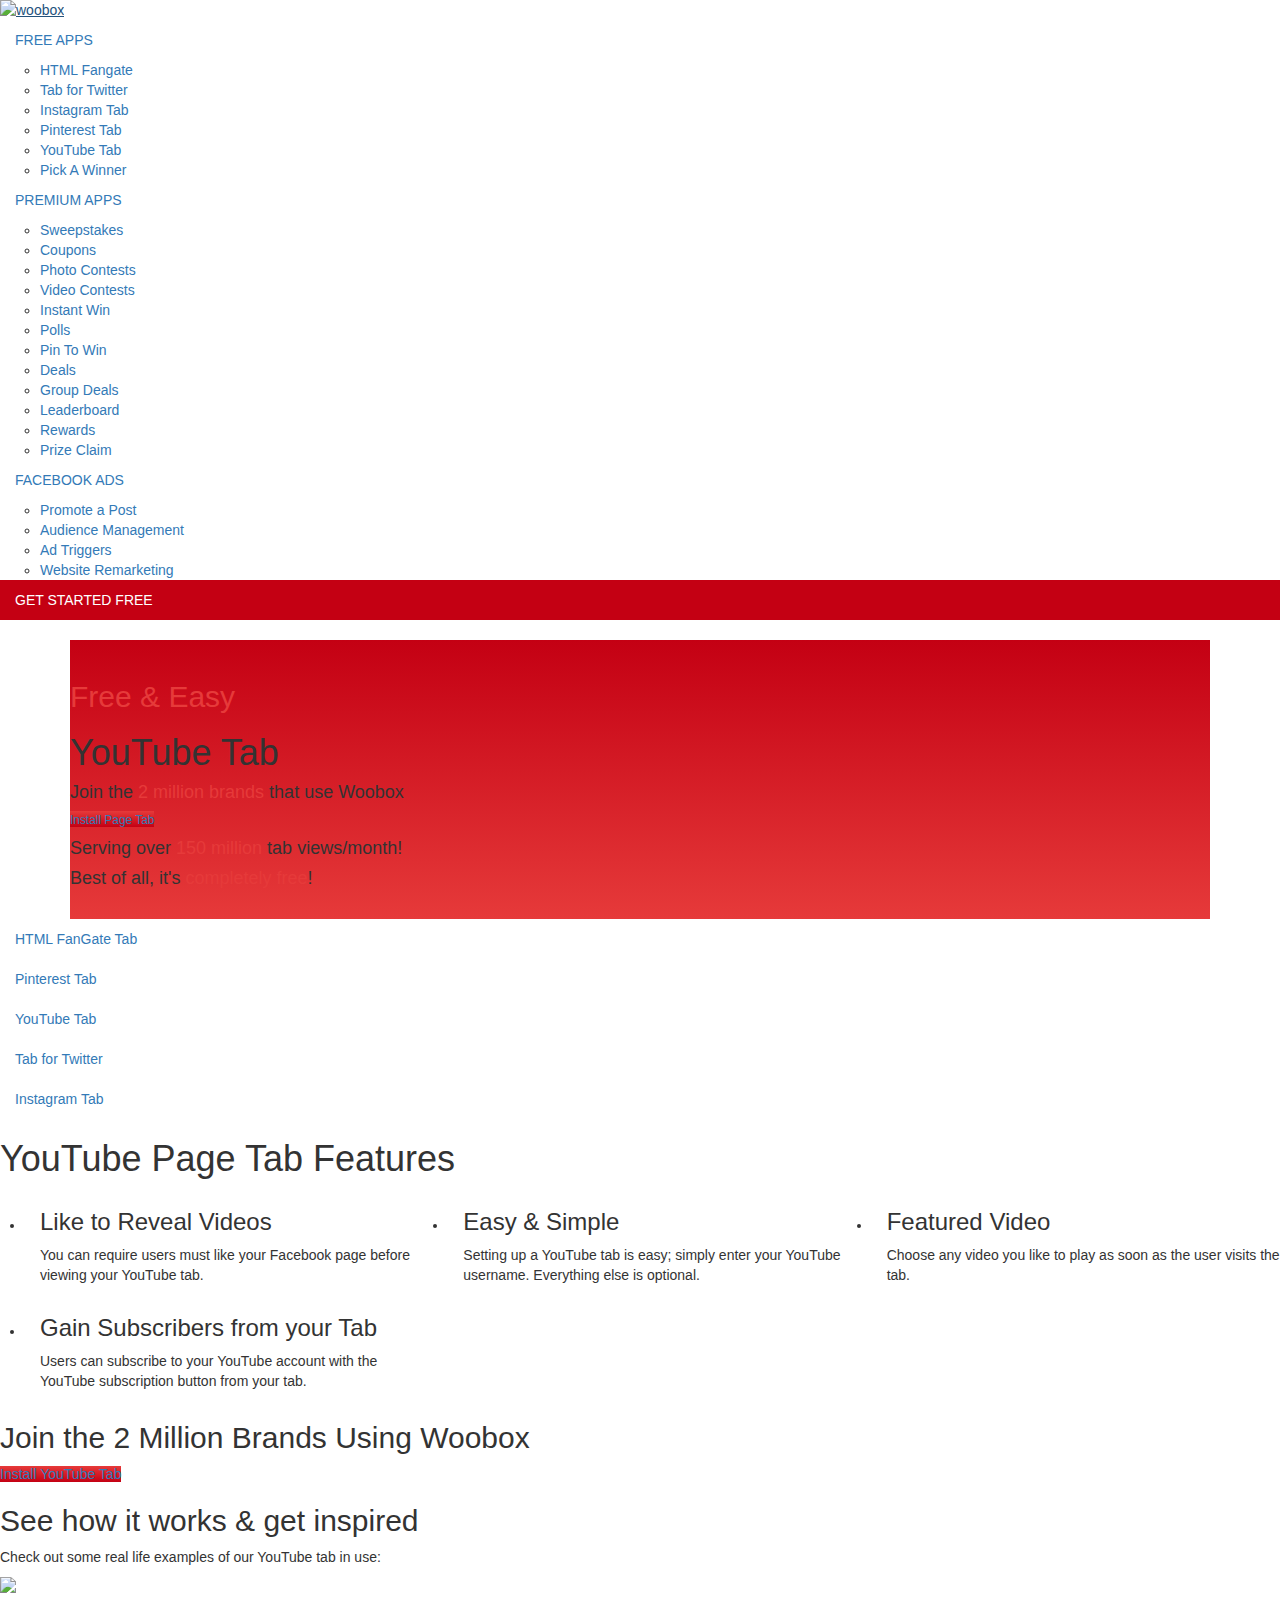
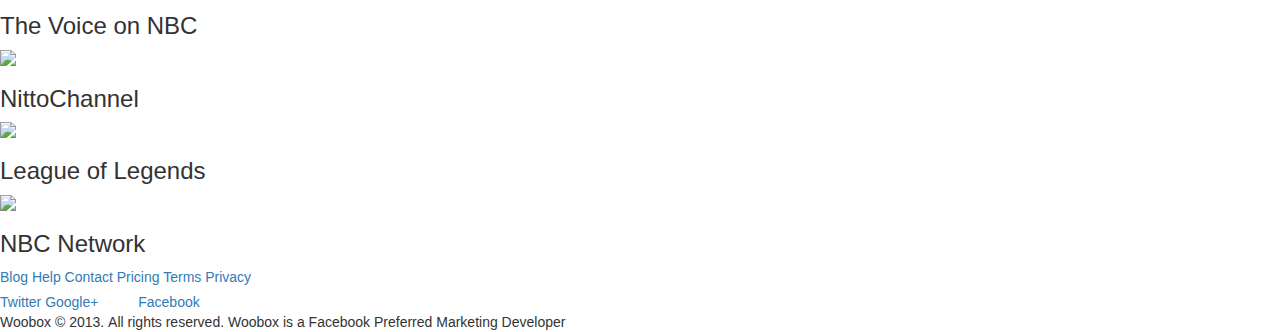
==== iframehost_youtube.html @ 62dafbc9 "Added files via upload" ====
<!DOCTYPE html PUBLIC "-//W3C//DTD XHTML 1.0 Transitional//EN" "http://www.w3.org/TR/xhtml1/DTD/xhtml1-transitional.dtd">
<html xmlns="http://www.w3.org/1999/xhtml">
<head>
<meta http-equiv="Content-Type" content="text/html; charset=utf-8" />
<meta name="google-site-verification" content="CgViwPo-2O1pQmy7r5_PnZZ1s_otuQDMQxh3kymNe60" />
<meta name="p:domain_verify" content="2851c6a86dcb69d6ee47d51a41af0436"/>
<meta property="fb:app_id" content="125301544177938" />
<meta name = "viewport" content = "width = 1000" />
<title>YouTube Page Tab - Powered by Woobox</title>

<!-- Latest compiled and minified CSS -->
<link rel="stylesheet" href="//netdna.bootstrapcdn.com/bootstrap/3.1.1/css/bootstrap.min.css">
<!-- Optional theme -->
<link rel="stylesheet" href="//netdna.bootstrapcdn.com/bootstrap/3.1.1/css/bootstrap-theme.min.css">

<!-- Woobox Styles -->
<link href='//fonts.googleapis.com/css?family=Maven+Pro:400,500,700,900' rel='stylesheet' type='text/css' />
<link href='//fonts.googleapis.com/css?family=Source+Sans+Pro:400,700,200,300' rel='stylesheet' type='text/css' />
<link rel="stylesheet" type="text/css" href="//woobox.com/css/new/common.css?v1.2" media="screen" />
<link rel="stylesheet" type="text/css" href="//woobox.com/css/new/style.css?v1.2"  media="screen" />

<!--[if IE]>
<link rel="stylesheet"  href="//woobox.com/css/new/ie.css" type="text/css" >
<![endif]-->

<!--[if IE 7]>
<link rel="stylesheet"  href="//woobox.com/css/new/ie7.css" type="text/css" >
<![endif]-->

<!-- IFRAMEHOST Styles -->
<link rel="stylesheet" href="https://dl.dropboxusercontent.com/u/55861319/Woobox/css/iframehost.css">

<script type="text/javascript">
$(document).ready(function () {
	$('.more').hover(
		function () {
			$(this).children('a').addClass('hover');
			$(this).children('.sub-nav_container').show();
		},
		function () {
			$(this).children('a').removeClass('hover');
			$(this).children('.sub-nav_container').hide();
		}
	);
});
</script>

<style>
.content {
	background-color: #e63a3a;
	background-image: url(//dl.dropboxusercontent.com/u/55861319/Woobox/wave_bg.png),linear-gradient(to top,#e63a3a 0,#c40013 100%);
	background-position: center bottom;
	background-repeat: no-repeat;
	background-size: cover;
}
.main-contant {
	background: url('https://woobox.com/img/new/main-contant.png') center top no-repeat;
}
#youtube .main-contant h2, .main-contant h4 span {
    color: #e63a3a;
}
#youtube li.get a, #youtube li.get a:hover, h2:before, ul.features li:hover span {
    background: #c40013;
	 color: #fff;
}
.nav li a.hover, .nav li a:hover, .processed.footer .btn-link.btn-sm:hover, #footer a:hover {	
	color: #c40013;
}
ul.sub-nav li:hover {
	background: #e63a3a;
	color: #fff;
}
#youtube .main-contant .install-tab a {
	margin: 35px 0;
}
	#youtube .install-tab span {
		background: #e63a3a;
		background: -moz-linear-gradient(top, #e63a3a 0%, #c40013 100%);
		background: -webkit-linear-gradient(top, #e63a3a 0%, #c40013 100%);
		background: -o-linear-gradient(top, #e63a3a 0%, #c40013 100%);
		background: -ms-linear-gradient(top, #e63a3a 0%, #c40013 100%);
		background: linear-gradient(top, #e63a3a 0%, #c40013 100%);
		filter: progid:DXImageTransform.Microsoft.gradient( startColorstr='#e63a3a', endColorstr='#c40013',GradientType=0 );
	}
	#youtube .install-tab span:hover {
		background: #c40013;
		background: -moz-linear-gradient(top,  #c40013 0%, #e63a3a 100%);
		background: -webkit-linear-gradient(top,  #c40013 0%,#e63a3a 100%);
		background: -o-linear-gradient(top,  #c40013 0%,#e63a3a 100%);
		background: -ms-linear-gradient(top,  #c40013 0%,#e63a3a 100%);
		background: linear-gradient(top,  #c40013 0%,#e63a3a 100%);
		filter: progid:DXImageTransform.Microsoft.gradient( startColorstr='#c40013', endColorstr='#e63a3a',GradientType=0 );
	}
	#youtube .install-tab span:hover:after {
		border-top-color: #e63a3a;
	}
	#youtube .install-tab span:after {
		border-top-color: #c40013;
	}
</style>

</head>

<body>
<!--Page Wrapper-->
<div id="youtube" class="wrapper home-nav"> 

<!--Header Section-->
<div class="header">
<div class="page">
<div class="logo"><a href="/"><img src="//woobox.com/img/new/logo.png" alt="woobox" title="Welcome To Woobox" /></a></div>
<ul class="nav">
  <li class="more"><a href="#">FREE APPS</a>
	<div class='sub-nav_container'>
		<div></div>	
		<ul class="sub-nav">
			<li class="fist"><a href="/customtab"> HTML Fangate </a></li>
			<li><a href="/twitter"> Tab for Twitter </a></li>
			<li><a href="/instagram"> Instagram Tab </a></li>
			<li><a href="/pinterest"> Pinterest Tab </a></li>
			<li><a href="/youtube"> YouTube Tab </a></li>
			<li><a href="/pickawinner"> Pick A Winner </a></li>
		</ul>
	</div>
	<li class="more"><a href="#">PREMIUM APPS</a>
	<div class='sub-nav_container'>
	<div></div>	
		<ul class="sub-nav">
			<li class="fist"><a href="//woobox.com/sweepstakes"> Sweepstakes </a></li>
	      <li><a href="//woobox.com/coupons"> Coupons </a></li>
	      <li><a href="//woobox.com/photocontests"> Photo Contests </a></li>
	      <li><a href="//woobox.com/videocontests"> Video Contests </a></li>
	      <li><a href="//woobox.com/instantwin"> Instant Win </a></li>
	      <li><a href="//woobox.com/polls"> Polls </a></li>
	      <li><a href="//woobox.com/pintowin"> Pin To Win </a></li>
	      <li><a href="//woobox.com/deals"> Deals </a></li>
	      <li><a href="//woobox.com/groupdeals"> Group Deals </a></li>
	      <li><a href="//woobox.com/leaderboard"> Leaderboard </a></li>
	      <li><a href="//woobox.com/rewards"> Rewards </a></li>
	      <li><a href="//woobox.com/prizeclaim"> Prize Claim </a></li>
		</ul>
	</div>
  </li>
	<li class="more"><a href="#">FACEBOOK ADS</a>
		<div class='sub-nav_container'>
		<div></div>	
		<ul class="sub-nav">
				<!-- <li class="fist"><a href="/promotionads"> Promote an Offer </a></li> -->
				<li class="fist"><a href="/postads"> Promote a Post </a></li>
				<li><a href="/audiences"> Audience Management </a></li>
				<li><a href="/triggers"> Ad Triggers </a></li>
				<li><a href="/remarketing"> Website Remarketing </a></li>
			</ul>
		</div>
	</li>
  <!-- <li class="pricing"><a href="//woobox.com/pricing">PRICING</a></li>
  <li><a href="/resources">RESOURCES</a></li>
  <li class="login"><a href="/login">LOGIN</a></li> -->
  <li class="get"><a target="_blank" href="//woobox.com/loginfacebook">GET STARTED FREE</a> <!--<span></span>--> </li>
  </ul>
</div>

</div>
<!--Header Section end--> 

   <!-- Begin page content -->
	<div id="main" class="container">
		<div class="grid">
			<div class="row-bottom">
			  <span class="pink">&nbsp;</span> 
			  <span class="blue">&nbsp;</span> 
			  <span class="yellow">&nbsp;</span>
			  <span class="orange">&nbsp;</span>
			</div>
		</div>
		<div class="content">
			<div class="tablets">&nbsp;</div>
			<div class="main-contant">
				<div class="inner-content">
					<h2>Free <span>&amp;</span> Easy</h2>
					<h1>YouTube Tab</h1>
					<h4>Join the <span>2 million brands</span> that use Woobox</h4>
					<div class="install-tab yellow">
						<a href="#"><span><small>Install Page Tab</small></span></a>
					</div>
					<div class="bottom">
						<h4>Serving over <span>150 million</span> tab views/month!</h4>
						<h4>Best of all, it's <span>completely free</span>!</h4>
					</div>
				</div>
			</div>
			<div class="tablets right">&nbsp;</div>
      </div>
	</div>

	<div class="sub-page">
	
		<div class="nav-outer">
			<div class="page">
				<ul class="nav">
					<li><a href="https://dl.dropboxusercontent.com/u/55861319/Woobox/iframehost_bootstrap.html">HTML FanGate Tab</a></li>
					<li><a href="https://dl.dropboxusercontent.com/u/55861319/Woobox/iframehost_pinterest.html">Pinterest Tab</a></li>
					<li class="active"><a href="#">YouTube Tab</a></li>
					<li><a href="https://dl.dropboxusercontent.com/u/55861319/Woobox/iframehost_twitter.html">Tab for Twitter</a></li>
					<li><a href="https://dl.dropboxusercontent.com/u/55861319/Woobox/iframehost_instagram.html">Instagram Tab</a></li>
				</ul>
			</div>
		</div>
		
		<div class="contant-warwpper tab-content">
			
			<div id="youtube" class="page tab-pane active">
				<div class="processed fans">
					<h1>YouTube Page Tab Features</h1>
					<ul class="features row">
						<li class="col-md-4 col-sm-6">
							<span><i class="flag"></i></span>
							<div class="anausing-detail">
								<h3>Like to Reveal Videos</h3>
								<p>You can require users must like your Facebook page before viewing your YouTube tab.</p>
							</div>
						</li>
						<li class="col-md-4 col-sm-6">
							<span><i class="signup"></i></span>
							<div class="anausing-detail">
								<h3>Easy &amp; Simple</h3>
								<p>Setting up a YouTube tab is easy; simply enter your YouTube username. Everything else is optional.</p>
							</div>
						</li>
						<li class="col-md-4 col-sm-6">
							<span><i class="equalizer"></i></span>
							<div class="anausing-detail">
								<h3>Featured Video</h3>
								<p>Choose any video you like to play as soon as the user visits the tab.</p>
							</div>
						</li>
						<li class="col-md-4 col-sm-6">
							<span><i class="user"></i></span>
							<div class="anausing-detail">
								<h3>Gain Subscribers from your Tab</h3>
								<p>Users can subscribe to your YouTube account with the YouTube subscription button from your tab.</p>
							</div>
						</li>					
					</ul>
				</div>

				<div class="processed footer">
					<h2>Join the 2 Million Brands Using Woobox</h2>
					<div class="install-tab yellow">
					<a href="//apps.facebook.com/349313058487732"><span>Install YouTube Tab</span></a>
					</div>
				</div>

				<div class="processed examples">
					<h2>See how it works & get inspired</h2>
					<p>Check out some real life examples of our YouTube tab in use:</p>
					<div id="wrapper">
						<div id="columns">
							<div class="pin">
								<img src="//woobox.com/img/featured/youtube/TheVoice.png" data-toggle="modal" data-slide-to="0" data-target="#youtube_tabs" />
								<h3>The Voice on NBC</h3>
							</div>
							
							<div class="pin">
								<img src="//woobox.com/img/featured/youtube/NittoTire.png" data-toggle="modal" data-slide-to="1" data-target="#youtube_tabs" />
								<h3>NittoChannel</h3>
							</div>
							
							<div class="pin">
								<img src="//woobox.com/img/featured/youtube/LOL.png" data-toggle="modal" data-slide-to="2" data-target="#youtube_tabs" />
								<h3>League of Legends</h3>
							</div>
						
							<div class="pin">
								<img src="//woobox.com/img/featured/youtube/NBC.png" data-toggle="modal" data-slide-to="3" data-target="#youtube_tabs" />
								<h3>NBC Network</h3>
							</div>
						
						</div>
						
						<!-- Modal -->
						<div class="modal fade" id="youtube_tabs" tabindex="-1" role="dialog" aria-labelledby="myModalLabel" aria-hidden="true">
							<div class="modal-dialog"><div class="modal-content">
								<div id="carousel-example" class="carousel slide" data-interval="false">
								  <!-- Wrapper for slides -->
								  <div class="carousel-inner">
									 <div class="item active">
										<img src="//woobox.com/img/featured/youtube/TheVoice.png" alt="The Voice on NBC - YouTube Tab">
									 </div>
									 <div class="item ">
										<img src="//woobox.com/img/featured/youtube/NittoTire.png" alt="NittoChannel - YouTube Tab">
									 </div>
									 <div class="item ">
										<img src="//woobox.com/img/featured/youtube/LOL.png" alt="League of Legends - YouTube Tab">
									 </div>
									 <div class="item ">
										<img src="//woobox.com/img/featured/youtube/NBC.png" alt="NBC Network - YouTube Tab">
									 </div>
								  </div>
								  <!-- Controls -->
								  <a class="left carousel-control" href="#carousel-example" data-slide="prev">
									 <span class="glyphicon glyphicon-chevron-left"></span>
								  </a>
								  <a class="right carousel-control" href="#carousel-example" data-slide="next">
									 <span class="glyphicon glyphicon-chevron-right"></span>
								  </a>
								</div>
							</div></div>
						</div>
						
					</div>
					
				</div>
				
			</div>				
		
		</div>
	
	</div>
	
	
<!--Footer Section-->	
<div id="footer-wrapper">
<div id="footer">
	<script type="text/javascript" src="https://apis.google.com/js/plusone.js" gapi_processed="true"></script>
	<div class="right">
			<a href="//blog.woobox.com/">Blog</a>
			<a href="http://help.woobox.com/">Help</a>
			<a href="http://help.woobox.com/customer/portal/emails/new">Contact</a>
			<a href="//woobox.com/pricing">Pricing</a>
			<a href="//woobox.com/terms">Terms</a>	
			<a href="//woobox.com/privacy">Privacy</a>
	</div>
	<div class="left">
		<a href="http://twitter.com/woobox">Twitter</a>
		<a href="https://plus.google.com/u/1/106905411659467597009/posts">Google+</a>
		<span class="google-plus"><div id="___plusone_0" style="text-indent: 0px; margin: 0px; padding: 0px; background-color: transparent; border-style: none; float: none; line-height: normal; font-size: 1px; vertical-align: baseline; display: inline-block; width: 32px; height: 20px; background-position: initial initial; background-repeat: initial initial;"><iframe frameborder="0" hspace="0" marginheight="0" marginwidth="0" scrolling="no" style="position: static; top: 0px; width: 32px; margin: 0px; border-style: none; left: 0px; visibility: visible; height: 20px;" tabindex="0" vspace="0" width="100%" id="I0_1397237655067" name="I0_1397237655067" src="https://apis.google.com/u/0/_/+1/fastbutton?usegapi=1&amp;size=medium&amp;annotation=none&amp;width=50&amp;origin=https%3A%2F%2Fwoobox.com&amp;url=http%3A%2F%2Fwoobox.com%2F&amp;gsrc=3p&amp;ic=1&amp;jsh=m%3B%2F_%2Fscs%2Fapps-static%2F_%2Fjs%2Fk%3Doz.gapi.en.4eT6zE5tRrM.O%2Fm%3D__features__%2Fam%3DAQ%2Frt%3Dj%2Fd%3D1%2Fz%3Dzcms%2Frs%3DAItRSTMkE1-jjzre2_jWBmO8E5tc0AZuOA#_methods=onPlusOne%2C_ready%2C_close%2C_open%2C_resizeMe%2C_renderstart%2Concircled%2Cdrefresh%2Cerefresh&amp;id=I0_1397237655067&amp;parent=https%3A%2F%2Fwoobox.com&amp;pfname=&amp;rpctoken=11881803" data-gapiattached="true" title="+1"></iframe></div></span>
		<a href="http://facebook.com/woobox">Facebook</a>
		<iframe src="//www.facebook.com/plugins/like.php?href=http%3A%2F%2Fwww.facebook.com%2Fwoobox&amp;layout=button_count&amp;show_faces=true&amp;width=86&amp;action=like&amp;colorscheme=light&amp;height=21" scrolling="no" frameborder="0" style="border:none; overflow:hidden; width:86px; padding: 0 10px; height:20px;" allowtransparency="true"></iframe>
	</div>
</div>
</div>

<div class="footer"> 
	<span class="rights">Woobox &copy; 2013.&nbsp;All rights reserved.</span> 
	<span class="pmd">Woobox is a Facebook Preferred Marketing Developer</span>
</div>
<!--Footer Section end--> 

</div>
<!--Page Wrapper-->

    <!-- Bootstrap core JavaScript
    ================================================== -->
    <!-- Placed at the end of the document so the pages load faster -->
    <script src="https://ajax.googleapis.com/ajax/libs/jquery/1.11.0/jquery.min.js"></script>
    <script src="//netdna.bootstrapcdn.com/bootstrap/3.1.1/js/bootstrap.min.js"></script>
</body>
</html>
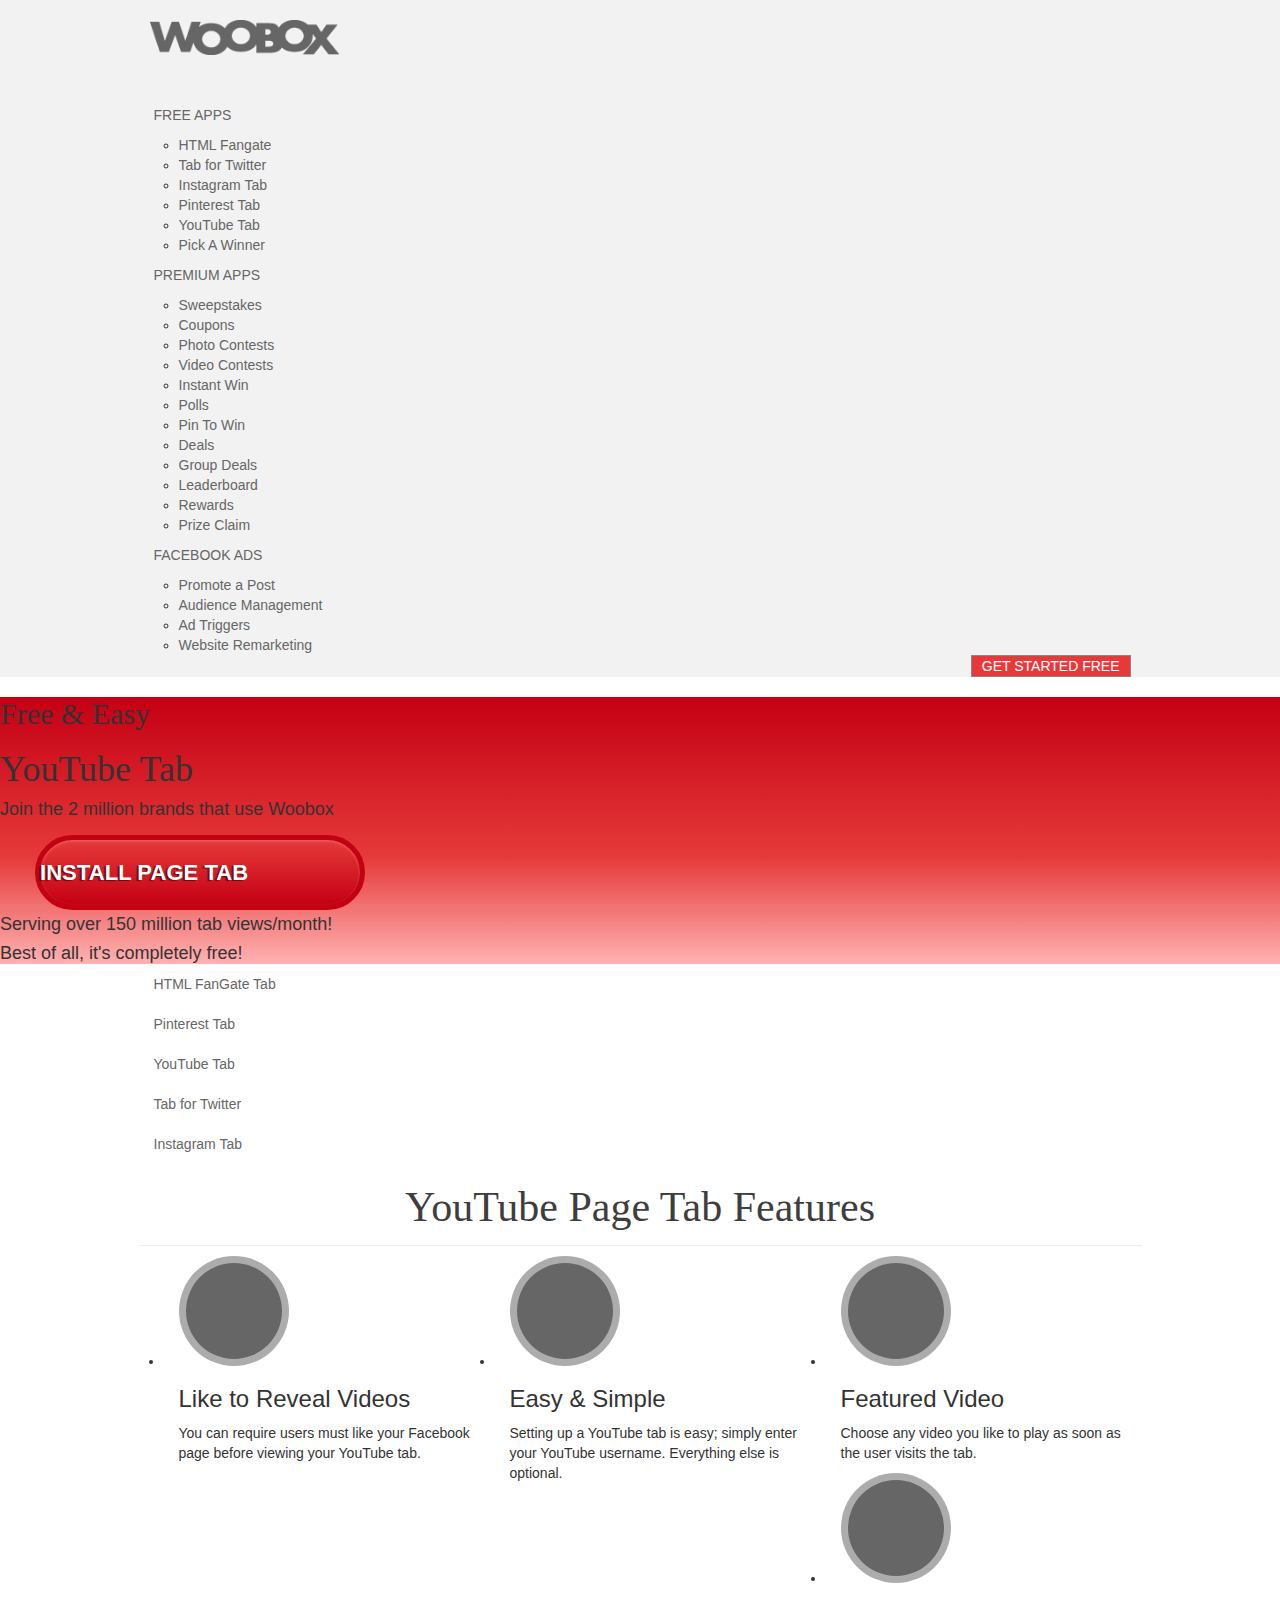
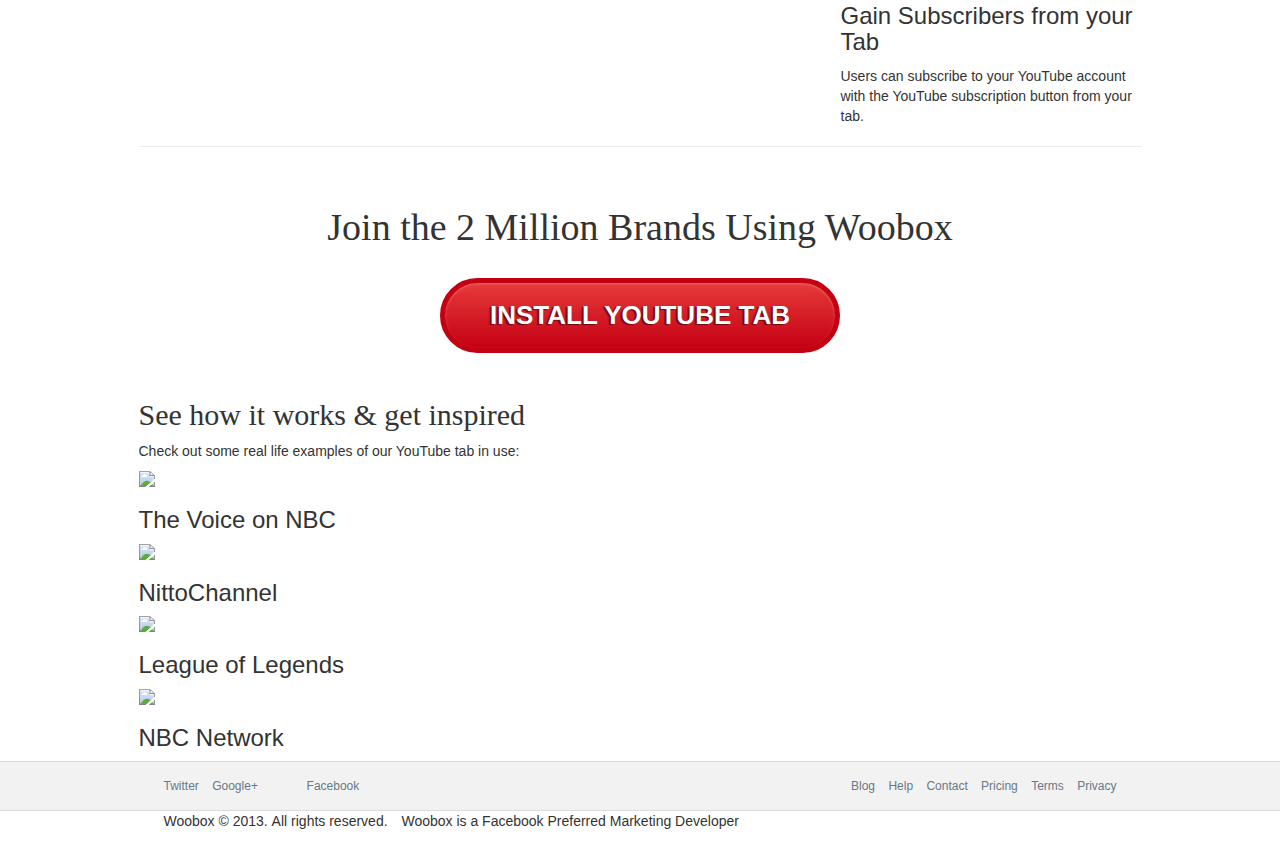
==== commit 2e6ab63e: "Update iframehost_youtube.html" ====
--- a/iframehost_youtube.html
+++ b/iframehost_youtube.html
@@ -16,6 +16,7 @@
 <!-- Woobox Styles -->
 <link href='//fonts.googleapis.com/css?family=Maven+Pro:400,500,700,900' rel='stylesheet' type='text/css' />
 <link href='//fonts.googleapis.com/css?family=Source+Sans+Pro:400,700,200,300' rel='stylesheet' type='text/css' />
+<link href='fonts/bebasneue.css' rel='stylesheet' type='text/css' />
 <link rel="stylesheet" type="text/css" href="//woobox.com/css/new/common.css?v1.2" media="screen" />
 <link rel="stylesheet" type="text/css" href="//woobox.com/css/new/style.css?v1.2"  media="screen" />
 
@@ -28,7 +29,10 @@
 <![endif]-->
 
 <!-- IFRAMEHOST Styles -->
-<link rel="stylesheet" href="https://dl.dropboxusercontent.com/u/55861319/Woobox/css/iframehost.css">
+<!--<link rel="stylesheet" href="https://dl.dropboxusercontent.com/u/55861319/Woobox/css/iframehost.css">-->
+<link rel="stylesheet" href="css/woobox_override.css">
+<link rel="stylesheet" href="css/statictabs_layout.css">
+<link rel="stylesheet" href="css/statictabs_colors.css">
 
 <script type="text/javascript">
 $(document).ready(function () {
@@ -45,60 +49,6 @@
 });
 </script>
 
-<style>
-.content {
-	background-color: #e63a3a;
-	background-image: url(//dl.dropboxusercontent.com/u/55861319/Woobox/wave_bg.png),linear-gradient(to top,#e63a3a 0,#c40013 100%);
-	background-position: center bottom;
-	background-repeat: no-repeat;
-	background-size: cover;
-}
-.main-contant {
-	background: url('https://woobox.com/img/new/main-contant.png') center top no-repeat;
-}
-#youtube .main-contant h2, .main-contant h4 span {
-    color: #e63a3a;
-}
-#youtube li.get a, #youtube li.get a:hover, h2:before, ul.features li:hover span {
-    background: #c40013;
-	 color: #fff;
-}
-.nav li a.hover, .nav li a:hover, .processed.footer .btn-link.btn-sm:hover, #footer a:hover {	
-	color: #c40013;
-}
-ul.sub-nav li:hover {
-	background: #e63a3a;
-	color: #fff;
-}
-#youtube .main-contant .install-tab a {
-	margin: 35px 0;
-}
-	#youtube .install-tab span {
-		background: #e63a3a;
-		background: -moz-linear-gradient(top, #e63a3a 0%, #c40013 100%);
-		background: -webkit-linear-gradient(top, #e63a3a 0%, #c40013 100%);
-		background: -o-linear-gradient(top, #e63a3a 0%, #c40013 100%);
-		background: -ms-linear-gradient(top, #e63a3a 0%, #c40013 100%);
-		background: linear-gradient(top, #e63a3a 0%, #c40013 100%);
-		filter: progid:DXImageTransform.Microsoft.gradient( startColorstr='#e63a3a', endColorstr='#c40013',GradientType=0 );
-	}
-	#youtube .install-tab span:hover {
-		background: #c40013;
-		background: -moz-linear-gradient(top,  #c40013 0%, #e63a3a 100%);
-		background: -webkit-linear-gradient(top,  #c40013 0%,#e63a3a 100%);
-		background: -o-linear-gradient(top,  #c40013 0%,#e63a3a 100%);
-		background: -ms-linear-gradient(top,  #c40013 0%,#e63a3a 100%);
-		background: linear-gradient(top,  #c40013 0%,#e63a3a 100%);
-		filter: progid:DXImageTransform.Microsoft.gradient( startColorstr='#c40013', endColorstr='#e63a3a',GradientType=0 );
-	}
-	#youtube .install-tab span:hover:after {
-		border-top-color: #e63a3a;
-	}
-	#youtube .install-tab span:after {
-		border-top-color: #c40013;
-	}
-</style>
-
 </head>
 
 <body>
@@ -108,7 +58,7 @@
 <!--Header Section-->
 <div class="header">
 <div class="page">
-<div class="logo"><a href="/"><img src="//woobox.com/img/new/logo.png" alt="woobox" title="Welcome To Woobox" /></a></div>
+<div class="logo"><a href="/"><img src="img/logo.png" alt="woobox" title="Welcome To Woobox" /></a></div>
 <ul class="nav">
   <li class="more"><a href="#">FREE APPS</a>
 	<div class='sub-nav_container'>
@@ -356,4 +306,4 @@
     <script src="https://ajax.googleapis.com/ajax/libs/jquery/1.11.0/jquery.min.js"></script>
     <script src="//netdna.bootstrapcdn.com/bootstrap/3.1.1/js/bootstrap.min.js"></script>
 </body>
-</html>+</html>
--- a/fonts/bebasneue.css
+++ b/fonts/bebasneue.css
@@ -0,0 +1,32 @@
+/* Generated by Font Squirrel (http://www.fontsquirrel.com) on March 20, 2016 */
+
+
+
+@font-face {
+    font-family: 'bebas_neuebold';
+    src: url('bebasneue_bold-webfont.eot');
+    src: url('bebasneue_bold-webfont.eot?#iefix') format('embedded-opentype'),
+         url('bebasneue_bold-webfont.woff2') format('woff2'),
+         url('bebasneue_bold-webfont.woff') format('woff'),
+         url('bebasneue_bold-webfont.ttf') format('truetype'),
+         url('bebasneue_bold-webfont.svg#bebas_neuebold') format('svg');
+    font-weight: normal;
+    font-style: normal;
+
+}
+
+
+
+
+@font-face {
+    font-family: 'bebas_neuebold';
+    src: url('bebasneue_bold-webfont.eot');
+    src: url('bebasneue_bold-webfont.eot?#iefix') format('embedded-opentype'),
+         url('bebasneue_bold-webfont.woff2') format('woff2'),
+         url('bebasneue_bold-webfont.woff') format('woff'),
+         url('bebasneue_bold-webfont.ttf') format('truetype'),
+         url('bebasneue_bold-webfont.svg#bebas_neuebold') format('svg');
+    font-weight: normal;
+    font-style: normal;
+
+}--- a/css/woobox_override.css
+++ b/css/woobox_override.css
@@ -0,0 +1,13 @@
+.header {
+  background: #f2f2f2;
+  min-height: auto;
+}
+.logo {
+  margin-top: 0;
+}
+.nav li a {
+  color: #666;
+}
+h1, h2 {
+  font-family: 'BebasNeue';
+}
--- a/css/statictabs_layout.css
+++ b/css/statictabs_layout.css
@@ -0,0 +1,680 @@
+.page {
+max-width: 1003px;
+margin: 0 auto;
+width: 100%;
+}
+a:hover, a:focus, a:active, button:hover, button:focus, button:active  {
+	text-decoration: none !important;
+	outline: none !important;
+}
+.logo {
+	padding: 20px 0 20px 11px;
+	width: 20%;
+}
+.header .logo img {
+	width: 100%;
+}
+.header .nav { 
+	padding-top: 20px;
+	padding-right: 11px;
+}	
+.nav li a:hover {
+	background-color: inherit;
+	text-decoration: none;
+	width: 100%;
+}
+ul.sub-nav li:hover {
+	overflow: hidden;
+}
+.get span {
+	bottom: -29px;
+	left: 104px;
+}
+li.get a:hover, li.get a {
+	background: #9dc705;
+	padding: 0 10px !important;
+	text-align: center;
+	width: 100%;
+	border: 1px solid #888;
+}
+.nav .get {
+    float: right;
+}
+.home-nav .nav li.get a {
+    margin-left: 0;
+}
+.grid {
+	background: #f2f2f2;
+	margin: 0;
+	padding: 0;
+	height: 6px;
+	width: 100%;
+	float: left;
+}
+.row-bottom {
+	background: #f2f2f2;
+	padding: 0;
+	margin: 0;
+	display: block;
+}
+.row-bottom span {
+	width: 25%;
+	float: left;
+	height: 6px;
+}
+span.green {
+	background: #99cc2c;
+}
+span.pink {
+	background: #f03485;
+}
+span.blue {
+	background: #51cbf1;
+}
+span.yellow {
+	background: #ffce55; /* #ffc63a */
+}
+span.orange {
+	background: #fa9939;
+	float: right;
+}
+#main .grid {
+	background: rgba(255,255,255,0.7);
+	background: -moz-linear-gradient(left, rgba(255,255,255,0.8) 0%, rgba(255,255,255,0.7) 25%, rgba(255,255,255,0.6) 50%,rgba(255,255,255,0.5) 100%);
+	background: -webkit-linear-gradient(left, rgba(255,255,255,0.8) 0%, rgba(255,255,255,0.7) 25%, rgba(255,255,255,0.6) 50%,rgba(255,255,255,0.5) 100%);
+	background: -o-linear-gradient(left, rgba(255,255,255,0.8) 0%, rgba(255,255,255,0.7) 25%, rgba(255,255,255,0.6) 50%,rgba(255,255,255,0.5) 100%);
+	background: -ms-linear-gradient(left, rgba(255,255,255,0.8) 0%, rgba(255,255,255,0.7) 25%, rgba(255,255,255,0.6) 50%,rgba(255,255,255,0.5) 100%);
+	background: linear-gradient(left, rgba(255,255,255,0.8) 0%, rgba(255,255,255,0.7) 25%, rgba(255,255,255,0.6) 50%,rgba(255,255,255,0.5) 100%);
+}
+#main .grid .row-bottom span {
+	display: none;
+}
+#main .grid .row-bottom {
+	border-top: 0px;
+}
+.main-banner {
+	width: 100%;
+	max-width: 100%;
+	min-height: 420px;
+	text-align: center;
+	margin: 0 auto;
+	background:none;
+	overflow:hidden;
+}
+.main-banner .info {
+    max-width: 800px;
+    margin: 0 auto;
+	 height: 400px;
+padding: 30px 0;
+}
+.main-banner h1 {
+    margin-bottom: 15px;
+}
+.main-banner h2 {
+    font-size: 3em;
+    background: none;
+}
+.main-banner h2 span {
+	color: #fff; 
+	font-size: .75em;
+	line-height: 0.8em;
+	vertical-align: middle;
+	font-family: 'Maven Pro', 'Arial Black', Arial, sans-serif;
+	font-weight: 800;
+}
+.main-banner h4 span {
+	font-weight: 600;
+}
+.main-banner:after {
+    content: ' ';
+    display: inline-block;
+    width: 70%;
+    height: 0px;
+    background: #fff;
+    position: absolute;
+    top: 468px;
+    border-radius: 100%;
+    margin: 0 auto;
+    left: 15%;
+    border: 90px solid #fff;
+    border-bottom: none;
+}
+.sub-page ul.nav {
+	margin-top: 10px;
+}
+.page-switch-nav li a {
+font-size: 18px !important;
+padding: 10px 30px !important;
+font-weight: 600 !important;
+font-family: 'maven Pro',Helvetica,Arial,sans-serif !important;
+border-radius: 16px 16px 0 0;
+}
+.page-switch-item h2 {
+  background: #f2f2f2;
+  padding: .7em;
+  text-align: center;
+  margin-bottom: 1em;
+}
+.main-banner  h4 {
+	line-height: 100%;
+	margin-bottom: 15px;
+	word-spacing: normal;
+}
+#main.container {
+	width: 100%;
+	padding: 0;
+	max-height: 556px;
+	float: left;
+}
+#main .content .tablets {
+    position: relative;
+    left: 100px;
+    top: 50px;
+    float: left;
+	 display: none;
+}
+.install-tab {
+	width: 100%;
+	display: inline-block;
+	height: 75px;
+	margin: 0 auto;
+	max-width: 400px;
+}
+.install-tab a {
+	display: inline-block;
+	text-decoration: none;
+	color: #fff;
+	text-transform: uppercase;
+	margin: 5px 0;
+	width: 100%;
+}
+.install-tab span {
+	display: block;
+	line-height: 75px;
+	font-weight: 800;
+	text-shadow: -2px -1px 3px #888;
+	font-size: 24px;
+	width: 300px;
+	height: 85px;
+	margin: 0 auto;
+}
+#main .main-banner .info .btn-link.btn-sm, .processed.footer .btn-link.btn-sm {
+    padding: 3px 10px;
+    font-size: 13px;
+    color: #fff;
+    border-radius: 12px;
+    border: 1px solid #666;
+}
+#main .main-banner .btn-link.btn-sm:hover, .processed.footer .btn-link.btn-sm:hover {
+    text-decoration: none;
+    color: #95c204;
+}
+
+#main .icon-banner .icon-container {
+height: 420px;
+width: 80%;
+position: absolute;
+top: 81px;
+left: 0px;
+opacity: .25;
+z-index: 0;
+overflow: hidden;
+padding: 0 0 0 10%;
+}
+#main .icon-banner .icon-container .icon {
+background-repeat: no-repeat;
+background-size: contain;
+background-position: 0 0;
+z-index: 0;
+-webkit-transform: rotate(-10deg);
+width: 500px;
+height: 500px;
+}
+#main .main-banner .info  {
+	width:90%;
+	//float:right;
+	display:inline-block;
+	//text-align:left;
+	//max-height:350px;
+	margin: auto 5%;
+}
+
+
+/* INSTALL TAB BUTTON */
+.install-tab span img {
+margin: 18px 10px 18px 15px;
+float: left;
+}
+.footer .install-tab span img {
+width: 40px;
+height: 40px;
+margin: 13px 7px 13px 25px;
+}
+.install-tab span small {
+width: 250px;
+float: left;
+display: inline-block;
+}
+.footer .install-tab span small {
+font-size: 30px;
+width: 100%;
+max-width: 300px;
+float: left;
+}
+.install-tab span {
+	background: #666;
+	-webkit-border-radius: 60px;
+	-moz-border-radius: 60px;
+	-ms-border-radius: 60px;
+	-o-border-radius: 60px;
+	border-radius: 60px;
+	-webkit-box-shadow: 0 1px 3px rgba(255,255,255,0.25) inset;
+	-moz-box-shadow: 0 1px 3px rgba(255,255,255,0.25) inset;
+	-ms-box-shadow: 0 1px 3px rgba(255,255,255,0.25) inset;
+	-o-box-shadow: 0 1px 3px rgba(255,255,255,0.25) inset;
+	box-shadow: 0 1px 3px rgba(255,255,255,0.25) inset;
+	border: 5px solid;
+	color: #fff;
+	cursor: pointer;
+	margin: 0 auto;
+	position: relative;
+	text-shadow: -2px 1px 1px rgba(0,0,0,0.5);
+	font-size: 26px;
+	height: 75px;
+	width: 330px;
+	line-height: 65px;
+	position: relative;
+	//top: 12px;
+}
+.install-tab span:hover {
+	-webkit-box-shadow: 0 3px 2px rgba(255,255,255,0.35) inset;
+	-moz-box-shadow: 0 3px 2px rgba(255,255,255,0.35) inset;
+	-ms-box-shadow: 0 3px 2px rgba(255,255,255,0.35) inset;
+	-o-box-shadow: 0 3px 2px rgba(255,255,255,0.35) inset;
+	box-shadow: 0 3px 2px rgba(255,255,255,0.35) inset;
+}
+.main-banner .install-tab span:after {
+	border-top-color: #666;
+	top: 100%;
+	left: 50%;
+	border: solid transparent;
+	content: " ";
+	height: 0;
+	width: 0;
+	position: absolute;
+	pointer-events: none;
+	border-color: rgba(0, 0, 0, 0);
+	border-width: 20px;
+	margin-left: -20px;
+	display:none;
+}
+.install-tab span:hover {
+	background: #333;
+}
+.main-banner .install-tab span:hover:after {
+	border-top-color: #333;
+}
+
+	/* SECONDARY (MIDDLE) INSTALL TAB BUTTON */
+	.processed.footer .install-tab {
+		 height: 100px;
+		 margin: 0 auto;
+		 max-width: 500px;
+	}
+	.processed.footer .install-tab a {
+		 margin: 0 auto;
+	}
+	.processed.footer .install-tab span {
+		 width: 80%;
+	}
+	
+/* END INSTALL TAB BUTTON */
+/* PRODUCT GROUPS PAGE SWITCH */
+.carousel.slide, .carousel-inner>.item {
+	width: 100%;
+}
+.carousel-indicators {
+display: inline-block;
+top: 0;
+left: 0;
+margin: 10px auto 0;
+position: relative;
+width: 100%;
+}
+.page-switch-nav li {
+width: 33%;
+max-width: 250px;
+}
+.carousel-indicators.nav li {
+	text-indent:0;
+	height: 48px;
+}
+.carousel-indicators.nav li.active {
+border-radius: 16px 16px 0 0;
+width: 100%;
+height: auto;
+background: #f2f2f2;
+border-color: #dedede;
+border-bottom:none;
+}
+
+.page .tabs p .btn-xs {
+    border: 1px solid #666;
+    margin: 0px .5% 10px;
+    border-radius: 16px;
+    padding: 2px 6px;
+    text-transform: uppercase;
+    font-size: 10px;
+    color: #666;
+	 background: none;
+	height: auto;
+	width: 47%;
+	display: inline-block;
+	cursor: pointer;
+}
+.page .tabs p .btn-xs:hover {
+    background: #fff;
+}
+/* END PRODUCT GROUPS PAGE SWITCH */
+
+/* MODAL STYLES */
+.modal .dropdown-menu li {
+display: inline-block;
+float: none;
+width: 100%;
+}
+.modal .dropdown-menu li a {
+font-size: 1.2em;
+font-weight: 500;
+}
+.modal.in .modal-dialog {
+margin-top: 10%;
+}
+.modal .modal-body p {
+	text-align:center;
+}
+.modal label {
+padding: 0 3px 10px 0;
+border: none;
+height: 35px;
+}
+.modal .label {
+font-size: 1.2em;
+font-weight: 500;
+font-family: 'Source sans Pro',Helvetica,Arial,sans-serif;
+background: #dedede;
+color: #222;
+border-radius: 8px;
+padding: 2px 14px 4px;
+}
+.modal .label:hover {
+	cursor: pointer;
+}
+.modal label .label {
+color: #222;
+}
+.modal label input[type="radio"] {
+opacity: 0;
+width: 0;
+}
+.modal label input[type="radio"]:checked + span {
+	background-color: #ccc;
+	font-weight: 600;
+	color: #fff;
+}
+.modal-footer button {
+font-size: 1em;
+font-weight: 500;
+border-radius: 16px;
+padding: 6px 12px;
+border: 1px solid #666;
+color: #666;
+}
+.modal-footer button:hover {
+    background: #fff;
+}
+.modal-footer button.btn-primary {
+    border: 1px solid;
+}
+/*.modal-title {
+background: inherit;
+padding: 2px 0 0 30px;
+font-size: 26px;
+line-height: 22px;
+vertical-align: top;
+}
+.modal-header + .modal-body { border-top: none; }
+.modal-body {
+    border-top: 1px solid #ddd;
+}
+.modal-footer {
+    margin-top: 0;
+}
+.modal-content h3 {
+    text-align: center;
+	 font-weight: 500;
+}
+.modal-body .pagination {
+    margin: 20px 17% 0;
+    width: 67%;
+}
+.modal-body.alt-icons .pagination {
+    width: 52%;
+    margin: 20px 24% 0;
+}
+.modal-footer .btn-lg {
+padding: 5px 10px;
+font-size: 17px;
+border: 1px solid #ccc;
+background: #fff;
+color: #444;
+font-weight: 500;
+}
+.modal-footer .btn-lg:hover {
+background: #f2f2f2;
+color: #038ecf;
+} */
+
+/* FOOTER */
+#footer {
+	padding: 0;
+	margin: 0 auto;
+}
+#footer > .social {
+	margin-top: 0;
+	display: none;
+}
+
+.min-footer {
+    padding-top: 18px;
+	 display: none;
+}
+.min-footer .footer-row {
+	width: 100%;
+}
+.min-footer h4 {
+    float: left;
+    padding-top: 5px;
+    padding-right: 10px;
+}
+.min-footer .nav li a {
+    color: #697889;
+}
+.min-footer .nav li a:hover {
+    color: #038ecf;
+}
+
+/* DASHBOARD FOOTER STYLES */
+#footer-wrapper {
+width: 100%;
+border-top: 1px solid #dbdbdb;
+border-bottom: 1px solid #dbdbdb;
+background-color: #f2f2f2;
+height: 50px;
+}
+#footer {
+margin: 0 auto;
+padding: 0 20px;
+background-color: #f6f6f6;
+width: auto;
+max-width: 1003px;
+}
+#footer > .right {
+width: 50%;
+float: right;
+text-align: right;
+}
+#footer > .left {
+width: 50%;
+float: left;
+text-align: left;
+}
+div#copyright {
+display: inline-block;
+font-weight: bold;
+color: #d5d5d5;
+}
+#footer div {
+font-size: 12px;
+padding: 14px 0 12px;
+line-height: 20px;
+}
+#footer a {
+margin: 5px;
+color: #697889;
+}
+#footer a:hover {
+color: #08c;
+text-decoration: none;
+}
+#footer .google-plus {
+vertical-align: middle;
+display: inline-block;
+height: 20px;
+}
+#footer .left > iframe {
+vertical-align: middle;
+width: auto !important;
+max-width: 100px;
+padding-left: 0 !important;
+}
+.footer {
+padding: 0 20px;
+background: #fff;
+border: 0;
+width: auto;
+max-width: 1003px;
+margin: 0 auto;
+}
+.footer > .rights, .footer > .pmd {
+	padding: 15px 5px;
+}
+/* FEATURES */
+/* .processed ul.features p {
+    padding: 5px 0 0;
+	 font-size: 14px;
+	line-height: 18px;
+	font-weight: 400;
+}
+.processed .anausing-detail h3 {
+padding: 5px 0 0;
+font-size: 16px;
+font-weight: 500;
+} 
+.fans .anausing-detail {
+    margin: 10px 0;
+	 width: 80%;
+	 float: right;
+}*/
+.processed {
+    margin: 0 auto;
+}
+.main-banner  h2:before, .footer h2:before {
+    display: none;
+}
+.processed h1 {
+    color: #3e3e3e;
+    padding: 0 0 15px;
+    font-size: 42px;
+    text-align: center;
+    border-bottom: 1px solid #eee;
+}
+.processed.footer {
+	text-align: center;
+	padding: 40px 0 0;
+	border-top: 1px solid #ededed;
+}
+.processed.footer h2, .processed.footer a {
+	font-size: 38px;
+	margin-bottom: 30px;
+}
+.get-free {
+width: 100%;
+margin: 5px 0;
+}
+.processed.footer .get-free a span {
+color: #fff;
+display: block;
+font-weight: 800;
+text-shadow: -2px -1px 0px #666;
+margin: 0 auto;
+text-transform: uppercase;
+letter-spacing: 1.5px;
+font-family: 'BebasNeueRegular', 'Maven Pro', 'Arial Black', 'Helvetica Neue', Helvetica, Arial, sans-serif;
+}
+.processed.footer .btn-link.btn-sm {
+	border: none;
+	color: #666;
+	font-weight: 500;
+	font-size: 16px;
+	height: 32px;
+	width: 305px;
+	margin: 0 auto;
+	display: block;
+}
+.processed.footer .btn-link.btn-sm:hover {
+    text-decoration: none;
+    color: #95c204;
+	 border: 1px solid #ccc;
+}
+
+/* OTHER APPS SECTION */
+.sub-page .nav-outer .nav h2:before {
+    display: none;
+}
+.sub-page .nav-outer .nav h2 {
+    background: none;
+    padding: 0;
+    text-align: center;
+}
+/* APP ICONS */
+
+ul.features span, .tabs li a:not(.btn-xs), .tabs li span, .boxes li .circle {
+background-color: #666;
+width: 110px;
+height: 110px;
+display: inline-block;
+position: relative;
+border-radius: 50%;
+border: 7px solid rgba(242,242,242,0.5);
+padding: 10px;
+background-image:none;
+margin-left: 0;
+}
+.tabs li a i, .tabs li span i, .boxes li .circle i {
+	margin: -5px;
+}
+.boxes li .circle {
+width: 120px;
+height: 120px;
+}
+
+/* MEDIA SPECIFIC */
+@media (max-width: 700px) {
+	.header .nav { max-width: 391px; }
+	.header .nav .get { display: none; }
+   .processed .link li { background: #fff; height: auto; padding: 0 10px;}
+   .processed .link li .anausing-detail { float: left; width: 100%; margin-bottom: 0; }
+	.processed .link li .anausing-detail h3 { border-bottom: 1px solid #eee; padding-bottom: 3px; }
+   .processed .link li > span { display: none; } 
+}
--- a/css/statictabs_colors.css
+++ b/css/statictabs_colors.css
@@ -0,0 +1,256 @@
+#htmlfangate .content {
+  background-color: #1cbabc;
+  background-image: linear-gradient(to top, #97ecec 0, #1cbabc 40%, #158e90 100%);
+  background-position: center bottom;
+  background-repeat: no-repeat;
+  background-size: cover;
+}
+#htmlfangate #main .icon-banner .icon-container .icon {
+  background-image: url(//wooboxcustomer.s3.amazonaws.com/iframehost/img/htmlfangate.png);
+}
+#htmlfangate .install-tab span {
+  background: #1cbabc;
+  background: -moz-linear-gradient(top, #1cbabc 0, #158e90 100%);
+  background: -webkit-linear-gradient(top, #1cbabc 0, #158e90 100%);
+  background: -o-linear-gradient(top, #1cbabc 0, #158e90 100%);
+  background: -ms-linear-gradient(top, #1cbabc 0, #158e90 100%);
+  background: linear-gradient(top, #1cbabc 0, #158e90 100%);
+  border-color: #158e90;
+}
+#htmlfangate .install-tab span:hover {
+  background: #1cbabc;
+}
+#htmlfangate .install-tab span:hover:after {
+  border-top-color: #1cbabc;
+}
+#htmlfangate .install-tab span:after {
+  border-top-color: #158e90;
+}
+#htmlfangate .main-banner h4 span, #htmlfangate .main-banner h2, #htmlfangate #main .main-banner .info .bottom .btn-link.btn-sm:hover, #htmlfangate a:hover {
+  color: #97ecec;
+}
+#htmlfangate .nav li a.hover, #htmlfangate .nav li a:hover, #htmlfangate .processed.footer .btn-link.btn-sm:hover, #htmlfangate #footer a:hover, #htmlfangate .modal-footer .btn-lg:hover, #htmlfangate .modal .label:hover {
+  color: #1cbabc;
+}
+#htmlfangate li.get a, #htmlfangate li.get a:hover, #htmlfangate h2:before, #htmlfangate .modal label input[type="radio"]:checked + span, #htmlfangate .modal-footer button.btn-primary:hover {
+  color: #fff;
+  background: #1cbabc;
+}
+#htmlfangate .tabs li:hover a:not(.btn-xs), #htmlfangate .boxes li:hover .circle {
+  background-color: #1cbabc;
+}
+#htmlfangate ul.sub-nav li:hover, #htmlfangate ul.features li:hover span, #htmlfangate .modal-footer button.btn-primary {
+  background: #158e90;
+  color: #fff;
+  border-color: #158e90;
+}
+#htmlfangate .page .tabs p .btn-xs:hover, #htmlfangate .modal-footer button.btn-default:hover {
+  border-color: #158e90;
+  color: #158e90;
+}
+
+#pinterest .content {
+  background-color: #f3655d;
+  background-image: linear-gradient(to top, #ffd3d1 0, #f3655d 40%, #ef382e 100%);
+  background-position: center bottom;
+  background-repeat: no-repeat;
+  background-size: cover;
+}
+#pinterest #main .icon-banner .icon-container .icon {
+  background-image: url(//wooboxcustomer.s3.amazonaws.com/iframehost/img/pinterest.png);
+}
+#pinterest .install-tab span {
+  background: #f3655d;
+  background: -moz-linear-gradient(top, #f3655d 0, #ef382e 100%);
+  background: -webkit-linear-gradient(top, #f3655d 0, #ef382e 100%);
+  background: -o-linear-gradient(top, #f3655d 0, #ef382e 100%);
+  background: -ms-linear-gradient(top, #f3655d 0, #ef382e 100%);
+  background: linear-gradient(top, #f3655d 0, #ef382e 100%);
+  border-color: #ef382e;
+}
+#pinterest .install-tab span:hover {
+  background: #f3655d;
+}
+#pinterest .install-tab span:hover:after {
+  border-top-color: #f3655d;
+}
+#pinterest .install-tab span:after {
+  border-top-color: #ef382e;
+}
+#pinterest .main-banner h4 span, #pinterest .main-banner h2, #pinterest #main .main-banner .info .bottom .btn-link.btn-sm:hover, #pinterest a:hover {
+  color: #ffd3d1;
+}
+#pinterest .nav li a.hover, #pinterest .nav li a:hover, #pinterest .processed.footer .btn-link.btn-sm:hover, #pinterest #footer a:hover, #pinterest .modal-footer .btn-lg:hover, #pinterest .modal .label:hover {
+  color: #f3655d;
+}
+#pinterest li.get a, #pinterest li.get a:hover, #pinterest h2:before, #pinterest .modal label input[type="radio"]:checked + span, #pinterest .modal-footer button.btn-primary:hover {
+  color: #fff;
+  background: #f3655d;
+}
+#pinterest .tabs li:hover a:not(.btn-xs), #pinterest .boxes li:hover .circle {
+  background-color: #f3655d;
+}
+#pinterest ul.sub-nav li:hover, #pinterest ul.features li:hover span, #pinterest .modal-footer button.btn-primary {
+  background: #ef382e;
+  color: #fff;
+  border-color: #ef382e;
+}
+#pinterest .page .tabs p .btn-xs:hover, #pinterest .modal-footer button.btn-default:hover {
+  border-color: #ef382e;
+  color: #ef382e;
+}
+
+#twitter .content {
+  background-color: #038ecf;
+  background-image: linear-gradient(to top, #5ebae7 0, #038ecf 40%, #026c9d 100%);
+  background-position: center bottom;
+  background-repeat: no-repeat;
+  background-size: cover;
+}
+#twitter #main .icon-banner .icon-container .icon {
+  background-image: url(//wooboxcustomer.s3.amazonaws.com/iframehost/img/twitter.png);
+  background-position: 0 -25px;
+}
+#twitter .install-tab span {
+  background: #038ecf;
+  background: -moz-linear-gradient(top, #038ecf 0, #026c9d 100%);
+  background: -webkit-linear-gradient(top, #038ecf 0, #026c9d 100%);
+  background: -o-linear-gradient(top, #038ecf 0, #026c9d 100%);
+  background: -ms-linear-gradient(top, #038ecf 0, #026c9d 100%);
+  background: linear-gradient(top, #038ecf 0, #026c9d 100%);
+  border-color: #026c9d;
+}
+#twitter .install-tab span:hover {
+  background: #038ecf;
+}
+#twitter .install-tab span:hover:after {
+  border-top-color: #038ecf;
+}
+#twitter .install-tab span:after {
+  border-top-color: #026c9d;
+}
+#twitter .main-banner h4 span, #twitter .main-banner h2, #twitter #main .main-banner .info .bottom .btn-link.btn-sm:hover, #twitter a:hover {
+  color: #5ebae7;
+}
+#twitter .nav li a.hover, #twitter .nav li a:hover, #twitter .processed.footer .btn-link.btn-sm:hover, #twitter #footer a:hover, #twitter .modal-footer .btn-lg:hover, #twitter .modal .label:hover {
+  color: #038ecf;
+}
+#twitter li.get a, #twitter li.get a:hover, #twitter h2:before, #twitter .modal label input[type="radio"]:checked + span, #twitter .modal-footer button.btn-primary:hover {
+  color: #fff;
+  background: #038ecf;
+}
+#twitter .tabs li:hover a:not(.btn-xs), #twitter .boxes li:hover .circle {
+  background-color: #038ecf;
+}
+#twitter ul.sub-nav li:hover, #twitter ul.features li:hover span, #twitter .modal-footer button.btn-primary {
+  background: #026c9d;
+  color: #fff;
+  border-color: #026c9d;
+}
+#twitter .page .tabs p .btn-xs:hover, #twitter .modal-footer button.btn-default:hover {
+  border-color: #026c9d;
+  color: #026c9d;
+}
+
+#youtube .content {
+  background-color: #e63a3a;
+  background-image: linear-gradient(to top, #ffb2b2 0, #e63a3a 40%, #c40013 100%);
+  background-position: center bottom;
+  background-repeat: no-repeat;
+  background-size: cover;
+}
+#youtube #main .icon-banner .icon-container .icon {
+  background-image: url(//wooboxcustomer.s3.amazonaws.com/iframehost/img/youtube.png);
+  background-position: 0 -30px;
+}
+#youtube .install-tab span {
+  background: #e63a3a;
+  background: -moz-linear-gradient(top, #e63a3a 0, #c40013 100%);
+  background: -webkit-linear-gradient(top, #e63a3a 0, #c40013 100%);
+  background: -o-linear-gradient(top, #e63a3a 0, #c40013 100%);
+  background: -ms-linear-gradient(top, #e63a3a 0, #c40013 100%);
+  background: linear-gradient(top, #e63a3a 0, #c40013 100%);
+  border-color: #c40013;
+}
+#youtube .install-tab span:hover {
+  background: #e63a3a;
+}
+#youtube .install-tab span:hover:after {
+  border-top-color: #e63a3a;
+}
+#youtube .install-tab span:after {
+  border-top-color: #c40013;
+}
+#youtube .main-banner h4 span, #youtube .main-banner h2, #youtube #main .main-banner .info .bottom .btn-link.btn-sm:hover, #youtube a:hover {
+  color: #ffb2b2;
+}
+#youtube .nav li a.hover, #youtube .nav li a:hover, #youtube .processed.footer .btn-link.btn-sm:hover, #youtube #footer a:hover, #youtube .modal-footer .btn-lg:hover, #youtube .modal .label:hover {
+  color: #e63a3a;
+}
+#youtube li.get a, #youtube li.get a:hover, #youtube h2:before, #youtube .modal label input[type="radio"]:checked + span, #youtube .modal-footer button.btn-primary:hover {
+  color: #fff;
+  background: #e63a3a;
+}
+#youtube .tabs li:hover a:not(.btn-xs), #youtube .boxes li:hover .circle {
+  background-color: #e63a3a;
+}
+#youtube ul.sub-nav li:hover, #youtube ul.features li:hover span, #youtube .modal-footer button.btn-primary {
+  background: #c40013;
+  color: #fff;
+  border-color: #c40013;
+}
+#youtube .page .tabs p .btn-xs:hover, #youtube .modal-footer button.btn-default:hover {
+  border-color: #c40013;
+  color: #c40013;
+}
+
+#instagram .content {
+  background-color: #ff8a11;
+  background-image: linear-gradient(to top, #ffc890 0, #ff8a11 40%, #dd7000 100%);
+  background-position: center bottom;
+  background-repeat: no-repeat;
+  background-size: cover;
+}
+#instagram #main .icon-banner .icon-container .icon {
+  background-image: url(//wooboxcustomer.s3.amazonaws.com/iframehost/img/instagram.png);
+}
+#instagram .install-tab span {
+  background: #ff8a11;
+  background: -moz-linear-gradient(top, #ff8a11 0, #dd7000 100%);
+  background: -webkit-linear-gradient(top, #ff8a11 0, #dd7000 100%);
+  background: -o-linear-gradient(top, #ff8a11 0, #dd7000 100%);
+  background: -ms-linear-gradient(top, #ff8a11 0, #dd7000 100%);
+  background: linear-gradient(top, #ff8a11 0, #dd7000 100%);
+  border-color: #dd7000;
+}
+#instagram .install-tab span:hover {
+  background: #ff8a11;
+}
+#instagram .install-tab span:hover:after {
+  border-top-color: #ff8a11;
+}
+#instagram .install-tab span:after {
+  border-top-color: #dd7000;
+}
+#instagram .main-banner h4 span, #instagram .main-banner h2, #instagram #main .main-banner .info .bottom .btn-link.btn-sm:hover, #instagram a:hover {
+  color: #ffc890;
+}
+#instagram .nav li a.hover, #instagram .nav li a:hover, #instagram .processed.footer .btn-link.btn-sm:hover, #instagram #footer a:hover, #instagram .modal-footer .btn-lg:hover, #instagram .modal .label:hover {
+  color: #ff8a11;
+}
+#instagram li.get a, #instagram li.get a:hover, #instagram h2:before, #instagram .modal label input[type="radio"]:checked + span, #instagram .modal-footer button.btn-primary:hover {
+  color: #fff;
+  background: #ff8a11;
+}
+#instagram .tabs li:hover a:not(.btn-xs), #instagram .boxes li:hover .circle {
+  background-color: #ff8a11;
+}
+#instagram ul.sub-nav li:hover, #instagram ul.features li:hover span, #instagram .modal-footer button.btn-primary {
+  background: #dd7000;
+  color: #fff;
+  border-color: #dd7000;
+}
+#instagram .page .tabs p .btn-xs:hover, #instagram .modal-footer button.btn-default:hover {
+  border-color: #dd7000;
+  color: #dd7000;
+}
